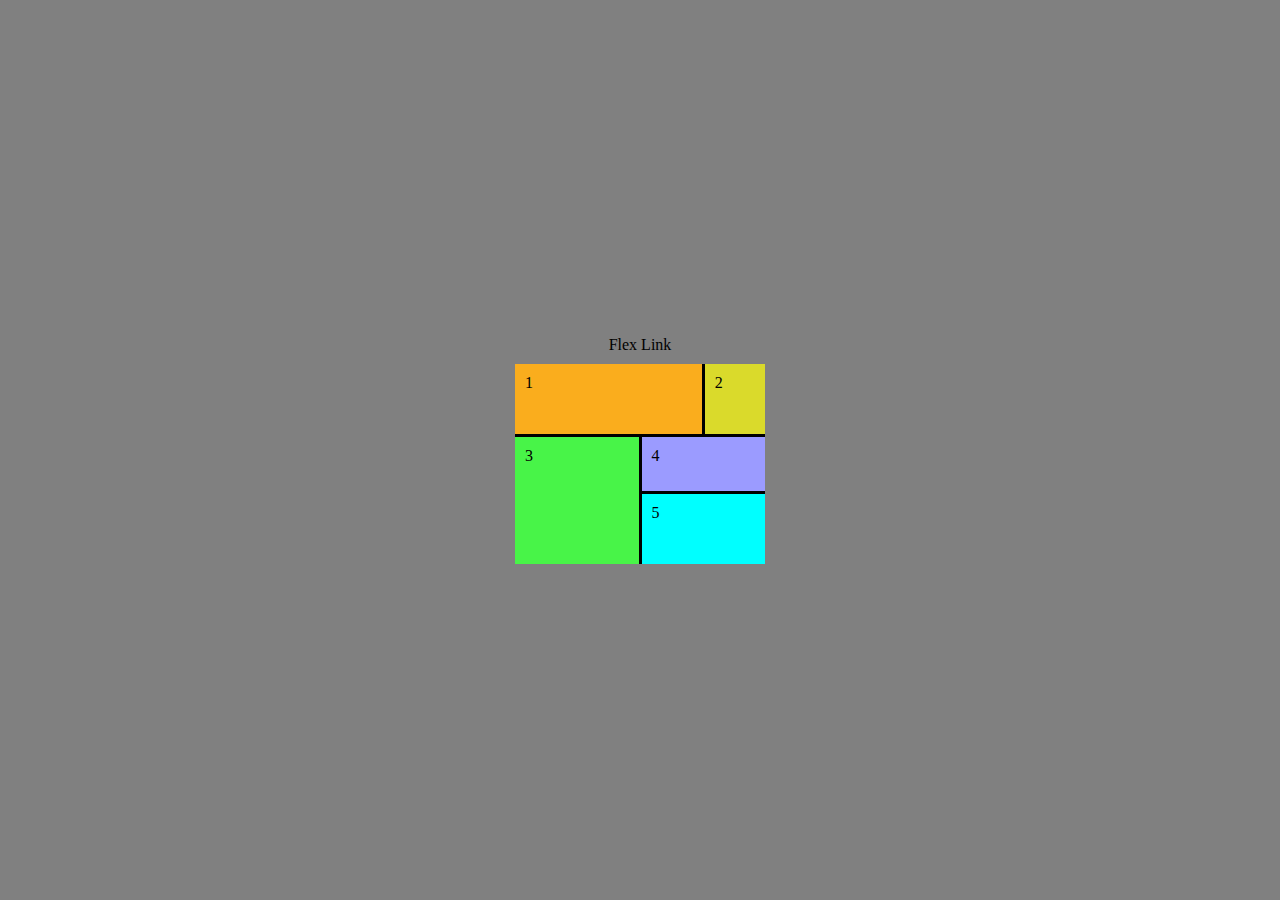
==== grid.html @ c8d15e97 "Flex and Grid Layouts" ====
<!DOCTYPE html>
<html lang="en">

<head>
    <meta charset="UTF-8">
    <meta http-equiv="X-UA-Compatible" content="IE=edge">
    <meta name="viewport" content="width=device-width, initial-scale=1.0">
    <title>CSS GRID LAYOUT</title>
    <link rel="stylesheet" href="grid.css">
</head>

<body>
    <div class="container">
        <div class="top"><a href="index.html">Flex Link</a></div>
        <main>
            <div class="box1">1</div>
            <div class="box2">2</div>
            <div class="box3">3</div>
            <div class="box4">4</div>
            <div class="box5">5</div>

        </main>
    </div>
</body>

</html>
---- grid.css ----
* {
    padding: 0;
    margin: 0;
    box-sizing: border-box;
}

:root {
    --color1: rgb(250, 173, 29);
    --color2: rgb(218, 218, 43);
    --color3: rgb(72, 244, 72);
    --color4: rgb(155, 155, 255);
    --color5: aqua;
    --color6: black;
    --padding: 10px;
}

a{  display: block;
    text-decoration: none;
    color:var(--color6);
}
a:hover{
    color:var(--color1);
}
body {
    background-color: grey;
    display: flex;
    min-height: 100vh;
    place-items: center;
}
.container{
    display: flex;
    flex-direction: column;
    width: 100%;
    justify-content: center;
    align-items: center;
}

.top{
    margin-bottom: 10px;
}

main {
    display: grid;
    gap:3px;
    grid-template-columns:repeat(4, 1fr);
    grid-template-areas:
    'a a a b '
    'a a a b'
    'c c d d'
    'c c e e'
    'c c e e'
    ;
    background-color: var(--color6);
    width: 250px;
    height: 200px;
    margin: auto;

}


.box1 {
    background-color: var(--color1);
    padding: var(--padding);
    grid-area: a;
 
}

.box2 {
    background-color: var(--color2);
    padding: var(--padding);
    grid-area: b;
    
}

.box3 {
    background-color: var(--color3);
    padding: var(--padding);
    grid-area: c;
}

.box4 {
    background-color: var(--color4);
    padding: var(--padding);
    grid-area: d;
}

.box5 {
    background-color: var(--color5);
    padding: var(--padding);
   grid-area: e;
}
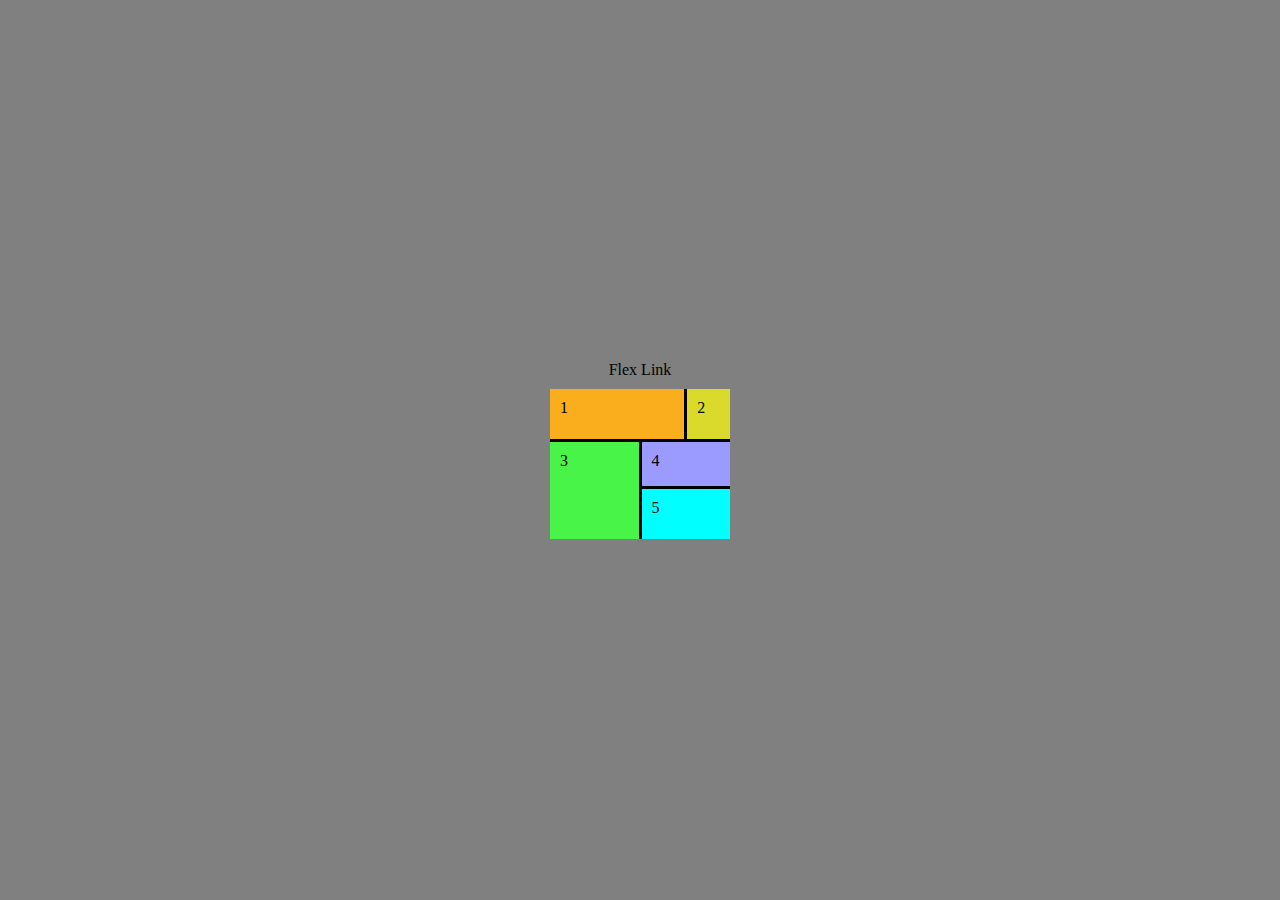
==== commit 64dea91d: "'Grid and Flexbox'" ====
--- a/grid.html
+++ b/grid.html
@@ -7,20 +7,23 @@
     <meta name="viewport" content="width=device-width, initial-scale=1.0">
     <title>CSS GRID LAYOUT</title>
     <link rel="stylesheet" href="grid.css">
+    <link rel="icon" type="image/x-icon" href="favicon-32x32.ico">
 </head>
 
 <body>
+    <main>
     <div class="container">
         <div class="top"><a href="index.html">Flex Link</a></div>
-        <main>
+        <div class="grid">
             <div class="box1">1</div>
             <div class="box2">2</div>
             <div class="box3">3</div>
             <div class="box4">4</div>
             <div class="box5">5</div>
 
-        </main>
+        </div>
     </div>
+</main>
 </body>
 
 </html>--- a/grid.css
+++ b/grid.css
@@ -27,6 +27,11 @@
     min-height: 100vh;
     place-items: center;
 }
+main{
+    width: 100%;
+    align-items: center;
+
+}
 .container{
     display: flex;
     flex-direction: column;
@@ -39,7 +44,7 @@
     margin-bottom: 10px;
 }
 
-main {
+.grid {
     display: grid;
     gap:3px;
     grid-template-columns:repeat(4, 1fr);
@@ -51,8 +56,8 @@
     'c c e e'
     ;
     background-color: var(--color6);
-    width: 250px;
-    height: 200px;
+    width: 180px;
+    height:150px;
     margin: auto;
 
 }
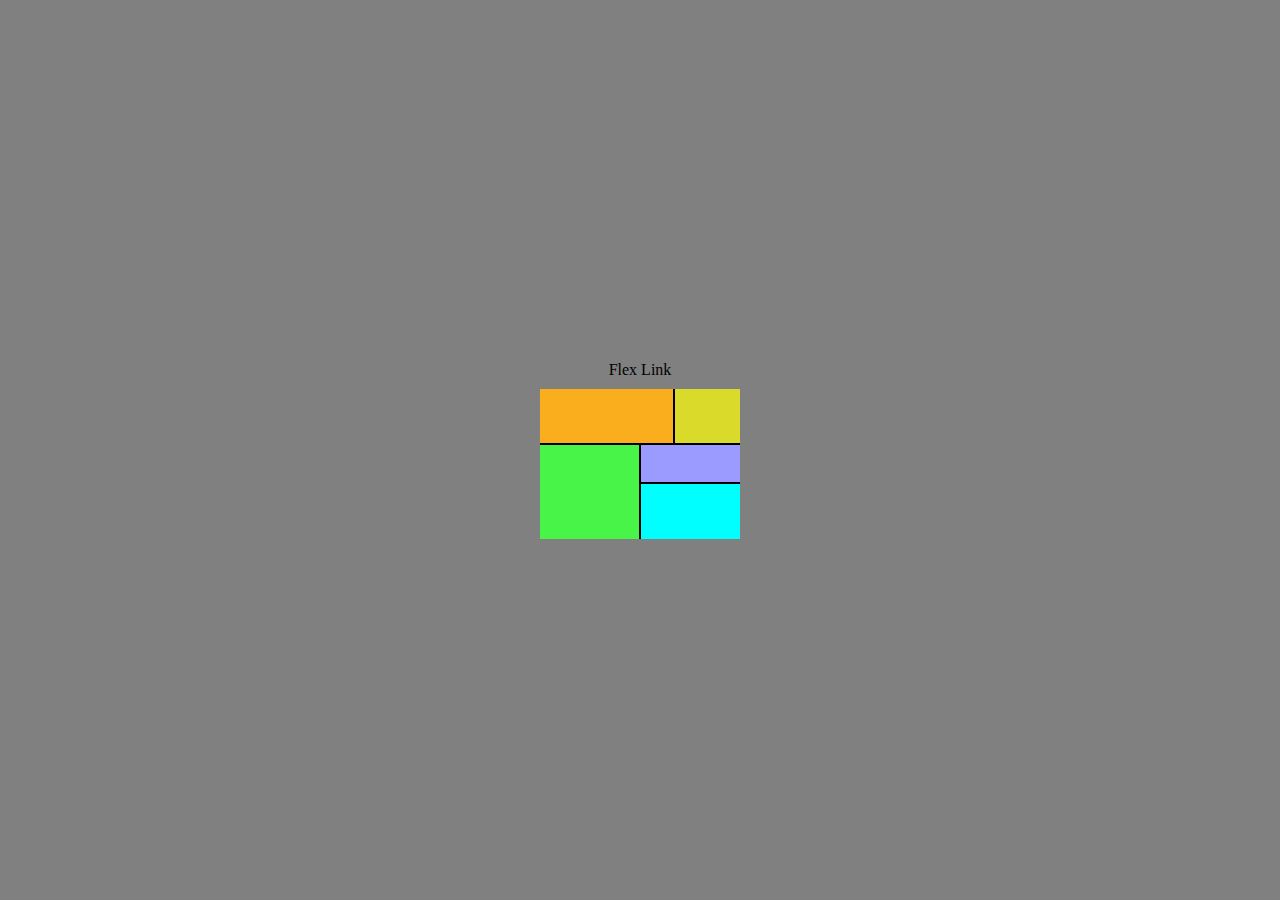
==== commit 723142c6: "'grid'" ====
--- a/grid.html
+++ b/grid.html
@@ -15,11 +15,11 @@
     <div class="container">
         <div class="top"><a href="index.html">Flex Link</a></div>
         <div class="grid">
-            <div class="box1">1</div>
-            <div class="box2">2</div>
-            <div class="box3">3</div>
-            <div class="box4">4</div>
-            <div class="box5">5</div>
+            <div class="box1"></div>
+            <div class="box2"></div>
+            <div class="box3"></div>
+            <div class="box4"></div>
+            <div class="box5"></div>
 
         </div>
     </div>
--- a/grid.css
+++ b/grid.css
@@ -45,20 +45,23 @@
 }
 
 .grid {
+    margin: auto;
     display: grid;
-    gap:3px;
-    grid-template-columns:repeat(4, 1fr);
+    background-color: var(--color6);
+    width: 200px;
+    height:150px;
+    gap:2px;
+    grid-template-columns:repeat(6, 0.5fr);
     grid-template-areas:
-    'a a a b '
-    'a a a b'
-    'c c d d'
-    'c c e e'
-    'c c e e'
+    'a a a a b b '
+    'a a a a b b'
+    'c c c d d d'
+    'c c c d d d'
+    'c c c e e e'
+    'c c c e e e'
+    'c c c e e e'
     ;
-    background-color: var(--color6);
-    width: 180px;
-    height:150px;
-    margin: auto;
+
 
 }
 
@@ -72,25 +75,21 @@
 
 .box2 {
     background-color: var(--color2);
-    padding: var(--padding);
     grid-area: b;
     
 }
 
 .box3 {
     background-color: var(--color3);
-    padding: var(--padding);
     grid-area: c;
 }
 
 .box4 {
     background-color: var(--color4);
-    padding: var(--padding);
     grid-area: d;
 }
 
 .box5 {
     background-color: var(--color5);
-    padding: var(--padding);
    grid-area: e;
 }